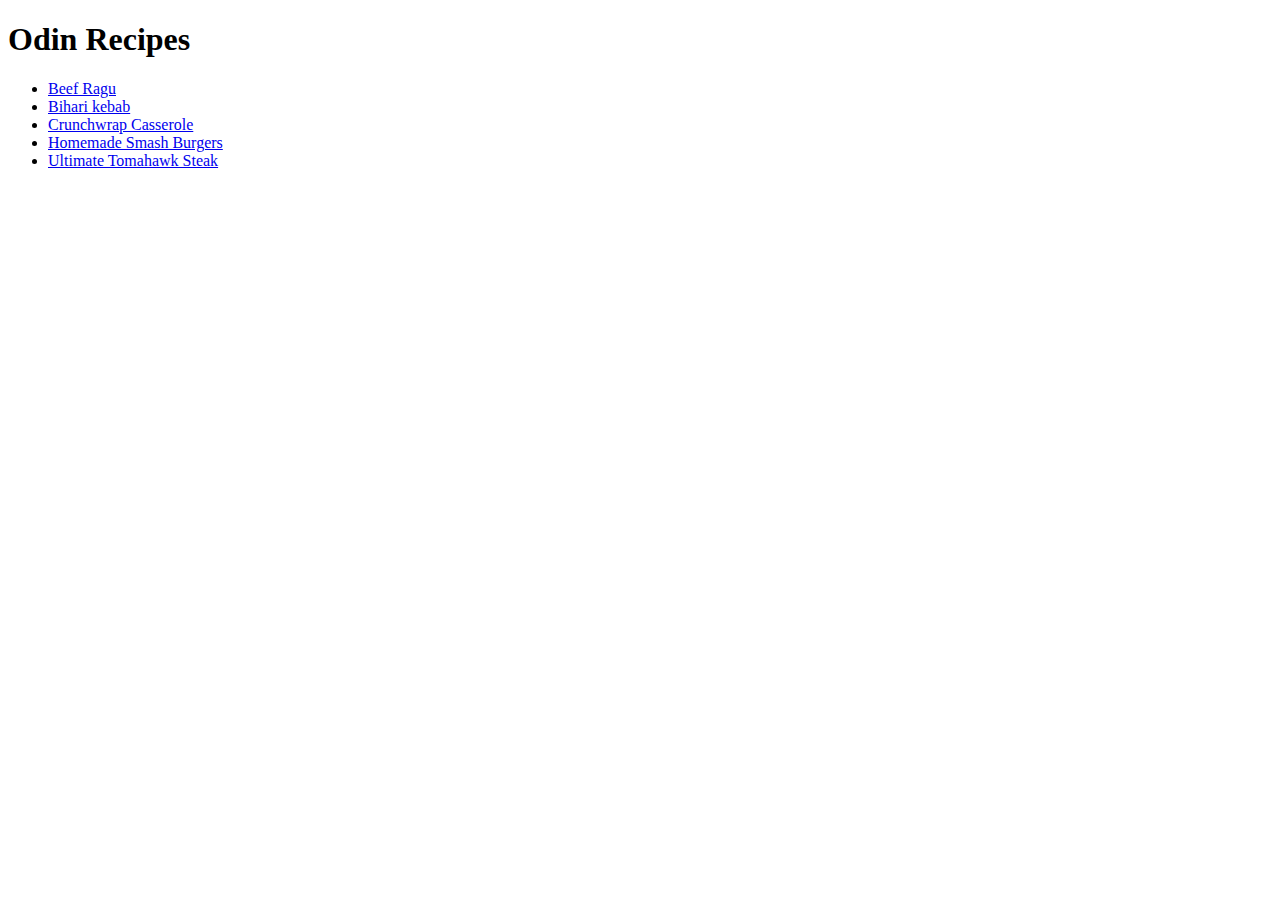
==== index.html @ e893d170 "Add index.html" ====
<!DOCTYPE html>
<html lang="en">

<head>
    <meta charset="UTF-8">
    <meta name="viewport" content="width=device-width, initial-scale=1.0">
    <title>Odin Recipes</title>
</head>

<body>
    <h1>Odin Recipes</h1>

    
        <ul>
             <li> <a href="./recipes/beef-ragu.html" target="_blank" rel="noopener noreferrer">Beef Ragu</a></li>
             <li> <a href="./recipes/bihari-kebab.html" target="_blank" rel="noopener noreferrer">Bihari kebab</a> </li>
             <li> <a href="./recipes/crunchwrap-casserole.html" target="_blank" rel="noopener noreferrer">Crunchwrap Casserole</a></li>
             <li> <a href="./recipes/homemade-smash-burgers.html" target="_blank" rel="noopener noreferrer">Homemade Smash Burgers</a></li>
             <li> <a href="./recipes/ultimate-tomahawk-steak.html" target="_blank" rel="noopener noreferrer">Ultimate Tomahawk Steak</a></li>
        </ul>
       

</body>

</html>
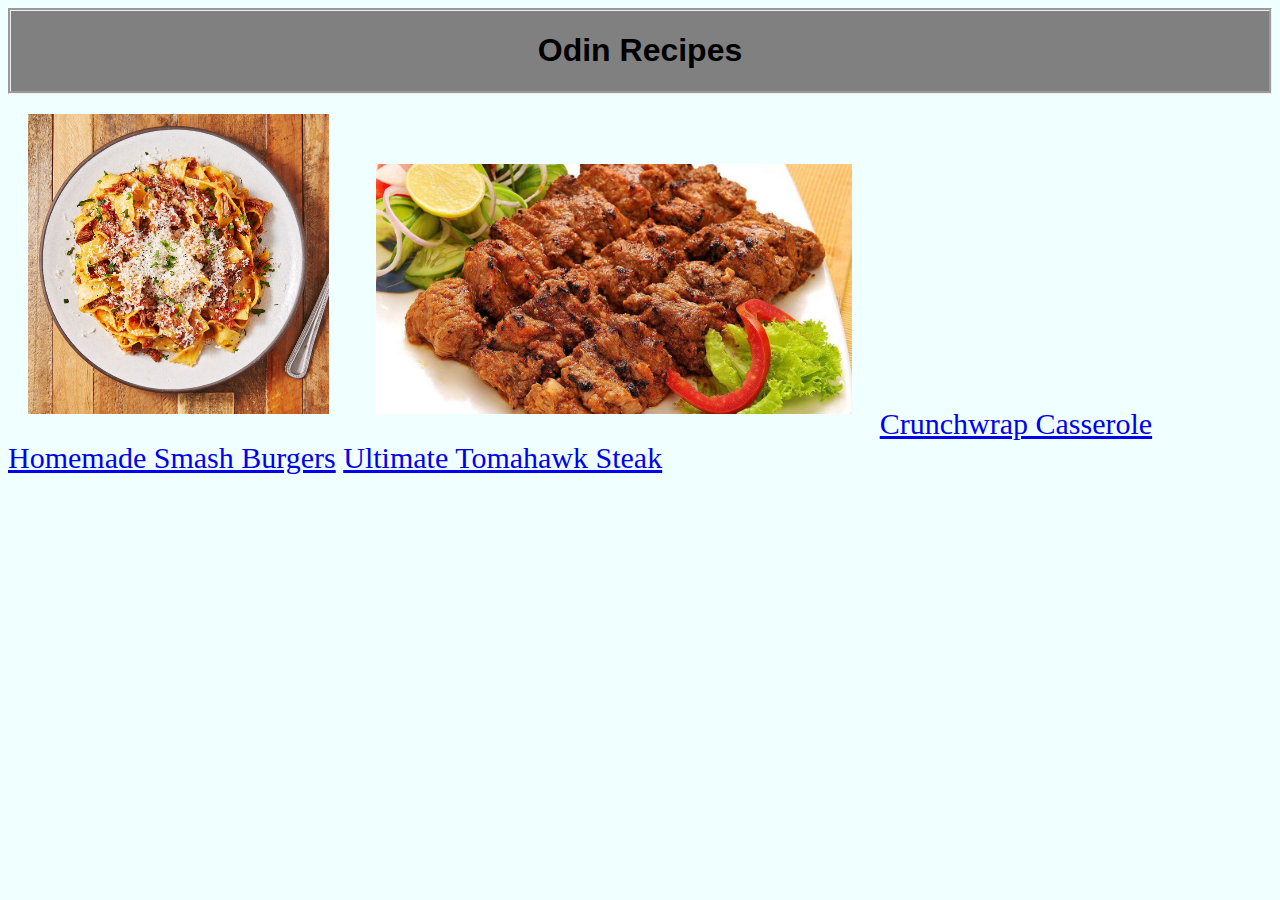
==== commit 8ae1e282: "switching OS" ====
--- a/index.html
+++ b/index.html
@@ -5,19 +5,23 @@
     <meta charset="UTF-8">
     <meta name="viewport" content="width=device-width, initial-scale=1.0">
     <title>Odin Recipes</title>
+    <link rel="stylesheet" href="style.css">
 </head>
 
 <body>
-    <h1>Odin Recipes</h1>
+    <div class="heading"><h1>Odin Recipes</h1></div>
+    
 
-    
-        <ul>
-             <li> <a href="./recipes/beef-ragu.html" target="_blank" rel="noopener noreferrer">Beef Ragu</a></li>
-             <li> <a href="./recipes/bihari-kebab.html" target="_blank" rel="noopener noreferrer">Bihari kebab</a> </li>
-             <li> <a href="./recipes/crunchwrap-casserole.html" target="_blank" rel="noopener noreferrer">Crunchwrap Casserole</a></li>
-             <li> <a href="./recipes/homemade-smash-burgers.html" target="_blank" rel="noopener noreferrer">Homemade Smash Burgers</a></li>
-             <li> <a href="./recipes/ultimate-tomahawk-steak.html" target="_blank" rel="noopener noreferrer">Ultimate Tomahawk Steak</a></li>
-        </ul>
+    <span class="recipe-list"> 
+        
+              <a href="./recipes/beef-ragu.html" target="_self" rel="noopener noreferrer"><img src="img/beefragu.jpg" class="beef" alt="A picture of beef ragu"></a>
+              <a href="./recipes/bihari-kebab.html" target="_self" rel="noopener noreferrer"><img src="img/biharikebab.jpg" class="kebab" alt="A picture of bihari kebab"></a> 
+              <a href="./recipes/crunchwrap-casserole.html" target="_self" rel="noopener noreferrer">Crunchwrap Casserole</a>
+              <a href="./recipes/homemade-smash-burgers.html" target="_self" rel="noopener noreferrer">Homemade Smash Burgers</a>
+              <a href="./recipes/ultimate-tomahawk-steak.html" target="_self" rel="noopener noreferrer">Ultimate Tomahawk Steak</a>
+       
+    </span>
+      
        
 
 </body>
--- a/style.css
+++ b/style.css
@@ -0,0 +1,27 @@
+html {
+    background-color: azure;
+}
+
+.heading{
+    text-align: center;
+    background-color: gray;
+    font-family: 'Lucida Sans', 'Lucida Sans Regular', 'Lucida Grande', 'Lucida Sans Unicode', Geneva, Verdana, sans-serif;
+    border-style:groove;
+}
+
+.recipe-list {
+    font-size: 30px;
+   
+}
+
+.beef {
+ height: 300px;
+ margin: 20px;
+    
+}
+
+.kebab {
+    height: 250px;
+    margin: 20px;
+}
+
